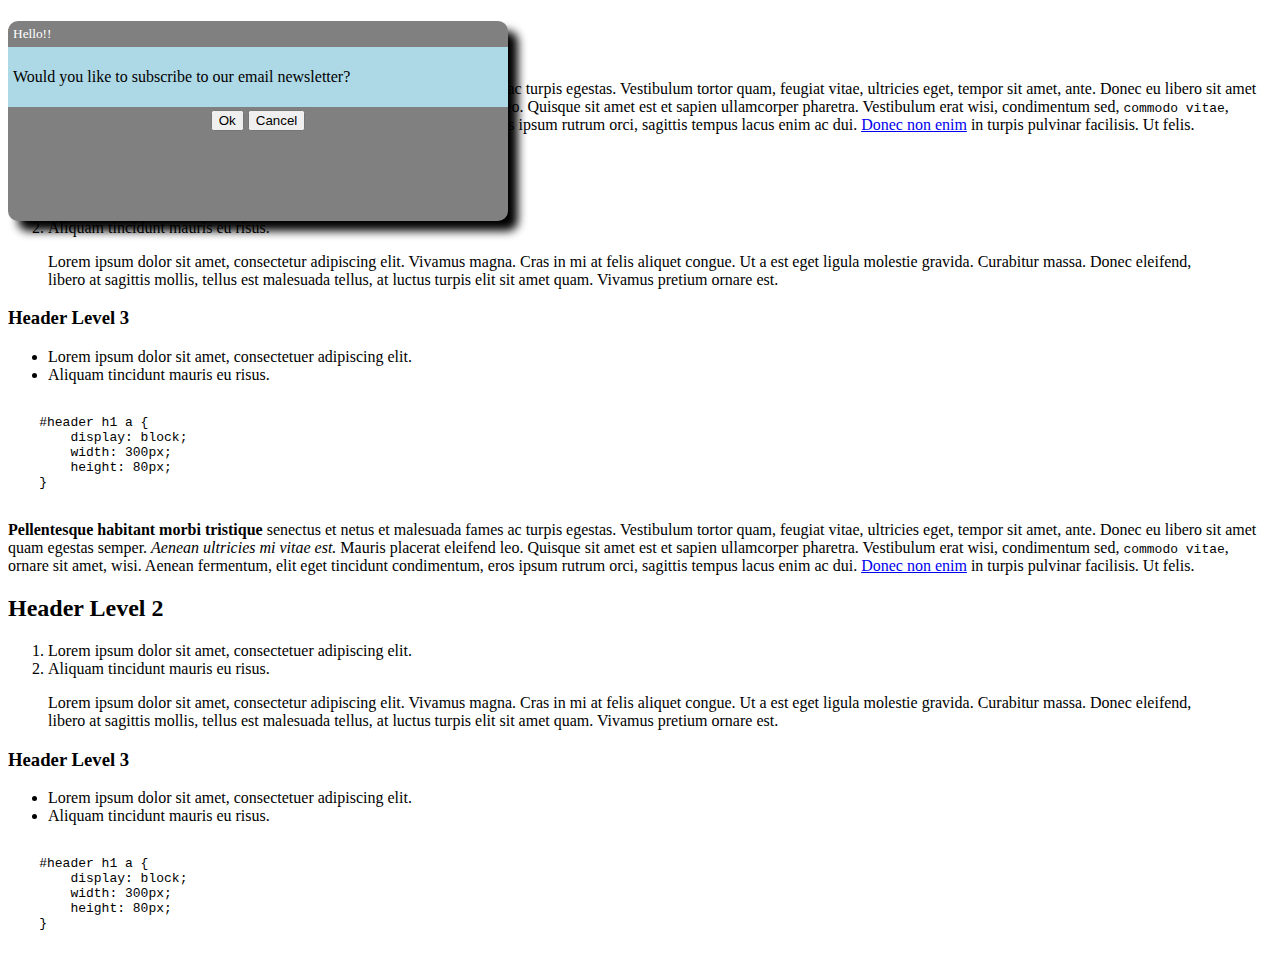
==== modal/modal.html @ bdaacb58 "add bootstrap lecture note  and modal exercise" ====
<!DOCTYPE html>
<html>
  <head>    
    <meta charset="utf-8">
    <title>Modal Dialog</title>
    <link href="modal.css" rel="stylesheet" type="text/css">
  </head>
  <body>
    <div class="modal-dialog">
      <div class="modal-header">
        <label class="modal-title">Hello!!</label>
      </div>
      <div class="modal-content">
        <p>
          Would you like to subscribe to our email newsletter?
        </p>
      </div>
      <div class="modal-buttons">
        <button>Ok</button>
        <button>Cancel</button>
      </div>
    </div>
    <div>
    <h1>HTML Ipsum Presents</h1>

    <p><strong>Pellentesque habitant morbi tristique</strong> senectus et netus et malesuada fames ac turpis egestas. Vestibulum tortor quam, feugiat vitae, ultricies eget, tempor sit amet, ante. Donec eu libero sit amet quam egestas semper. <em>Aenean ultricies mi vitae est.</em> Mauris placerat eleifend leo. Quisque sit amet est et sapien ullamcorper pharetra. Vestibulum erat wisi, condimentum sed, <code>commodo vitae</code>, ornare sit amet, wisi. Aenean fermentum, elit eget tincidunt condimentum, eros ipsum rutrum orci, sagittis tempus lacus enim ac dui. <a href="#">Donec non enim</a> in turpis pulvinar facilisis. Ut felis.</p>

    <h2>Header Level 2</h2>

    <ol>
      <li>Lorem ipsum dolor sit amet, consectetuer adipiscing elit.</li>
      <li>Aliquam tincidunt mauris eu risus.</li>
    </ol>

    <blockquote><p>Lorem ipsum dolor sit amet, consectetur adipiscing elit. Vivamus magna. Cras in mi at felis aliquet congue. Ut a est eget ligula molestie gravida. Curabitur massa. Donec eleifend, libero at sagittis mollis, tellus est malesuada tellus, at luctus turpis elit sit amet quam. Vivamus pretium ornare est.</p></blockquote>

    <h3>Header Level 3</h3>

    <ul>
      <li>Lorem ipsum dolor sit amet, consectetuer adipiscing elit.</li>
      <li>Aliquam tincidunt mauris eu risus.</li>
    </ul>

    <pre><code>
    #header h1 a {
        display: block;
        width: 300px;
        height: 80px;
    }
    </code></pre>
    <p><strong>Pellentesque habitant morbi tristique</strong> senectus et netus et malesuada fames ac turpis egestas. Vestibulum tortor quam, feugiat vitae, ultricies eget, tempor sit amet, ante. Donec eu libero sit amet quam egestas semper. <em>Aenean ultricies mi vitae est.</em> Mauris placerat eleifend leo. Quisque sit amet est et sapien ullamcorper pharetra. Vestibulum erat wisi, condimentum sed, <code>commodo vitae</code>, ornare sit amet, wisi. Aenean fermentum, elit eget tincidunt condimentum, eros ipsum rutrum orci, sagittis tempus lacus enim ac dui. <a href="#">Donec non enim</a> in turpis pulvinar facilisis. Ut felis.</p>

    <h2>Header Level 2</h2>

    <ol>
      <li>Lorem ipsum dolor sit amet, consectetuer adipiscing elit.</li>
      <li>Aliquam tincidunt mauris eu risus.</li>
    </ol>

    <blockquote><p>Lorem ipsum dolor sit amet, consectetur adipiscing elit. Vivamus magna. Cras in mi at felis aliquet congue. Ut a est eget ligula molestie gravida. Curabitur massa. Donec eleifend, libero at sagittis mollis, tellus est malesuada tellus, at luctus turpis elit sit amet quam. Vivamus pretium ornare est.</p></blockquote>

    <h3>Header Level 3</h3>

    <ul>
      <li>Lorem ipsum dolor sit amet, consectetuer adipiscing elit.</li>
      <li>Aliquam tincidunt mauris eu risus.</li>
    </ul>

    <pre><code>
    #header h1 a {
        display: block;
        width: 300px;
        height: 80px;
    }
    </code></pre>
    </div>
  </body>
</html>
---- modal/modal.css ----
.modal-dialog {
  position: absolute;
  border-radius: 10px;
  width: 500px;
  height: 200px;
  background-color: grey;
  margin: auto;
  box-shadow: 10px 10px 10px black;
}

.modal-header {
  color: white;
  padding: 5px;
  font-size: 10pt;
}

.modal-content {
  background-color: lightblue;
  padding: 5px;
  margin: auto;
}

.modal-buttons {
  text-align: center;
  padding: 3px;
}

.modal-background {
  background-color: rgba(255, 255, 255, 0.5);
  position: absolute;
}
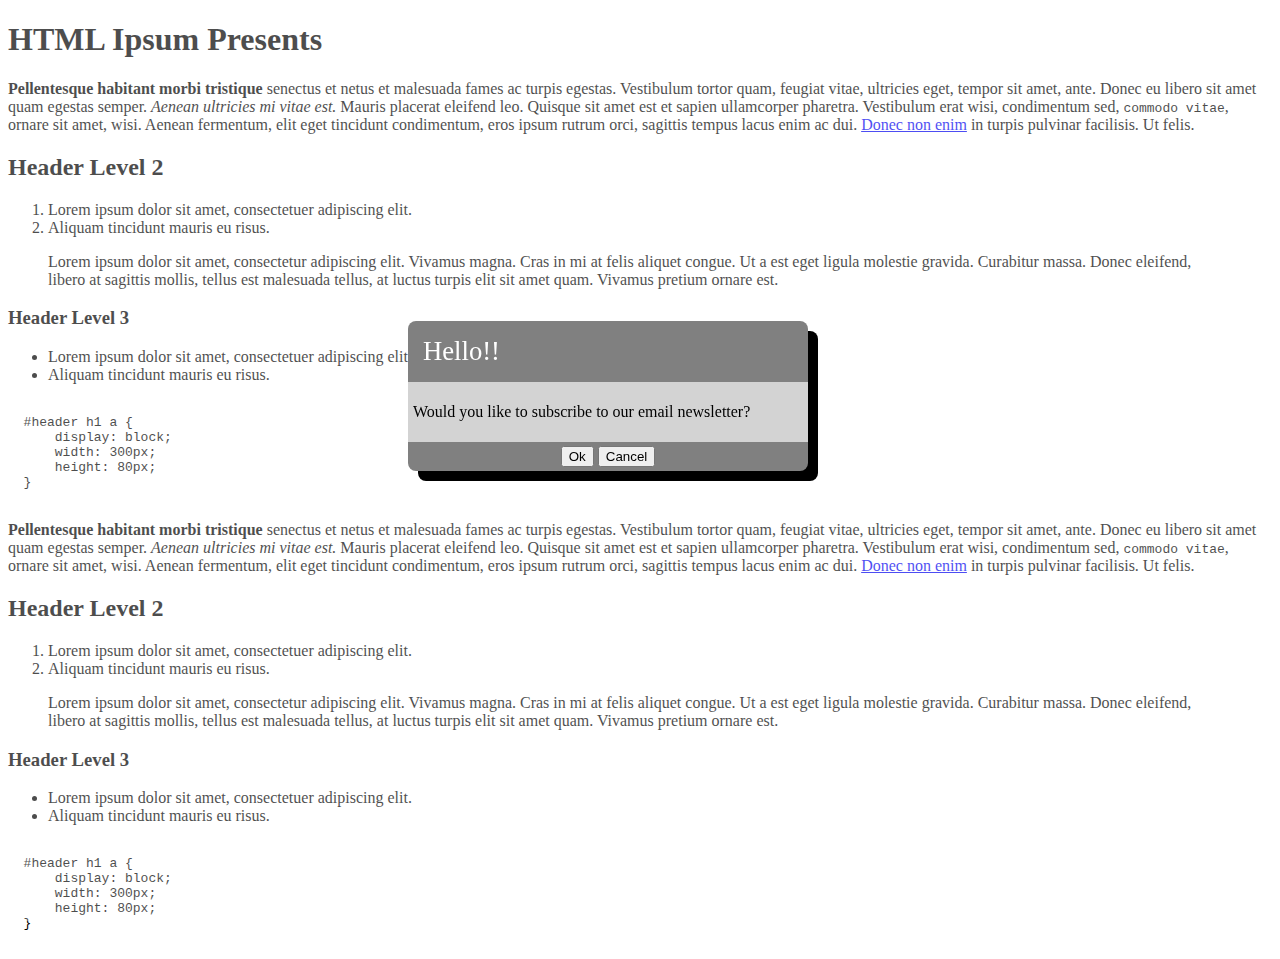
==== commit b06f7d44: "revised modal but can't always keep in center" ====
--- a/modal/modal.html
+++ b/modal/modal.html
@@ -6,6 +6,7 @@
     <link href="modal.css" rel="stylesheet" type="text/css">
   </head>
   <body>
+    <div class="modal-background">
     <div class="modal-dialog">
       <div class="modal-header">
         <label class="modal-title">Hello!!</label>
@@ -20,59 +21,60 @@
         <button>Cancel</button>
       </div>
     </div>
-    <div>
-    <h1>HTML Ipsum Presents</h1>
+    </div>
+  <div>
+  <h1>HTML Ipsum Presents</h1>
 
-    <p><strong>Pellentesque habitant morbi tristique</strong> senectus et netus et malesuada fames ac turpis egestas. Vestibulum tortor quam, feugiat vitae, ultricies eget, tempor sit amet, ante. Donec eu libero sit amet quam egestas semper. <em>Aenean ultricies mi vitae est.</em> Mauris placerat eleifend leo. Quisque sit amet est et sapien ullamcorper pharetra. Vestibulum erat wisi, condimentum sed, <code>commodo vitae</code>, ornare sit amet, wisi. Aenean fermentum, elit eget tincidunt condimentum, eros ipsum rutrum orci, sagittis tempus lacus enim ac dui. <a href="#">Donec non enim</a> in turpis pulvinar facilisis. Ut felis.</p>
+  <p><strong>Pellentesque habitant morbi tristique</strong> senectus et netus et malesuada fames ac turpis egestas. Vestibulum tortor quam, feugiat vitae, ultricies eget, tempor sit amet, ante. Donec eu libero sit amet quam egestas semper. <em>Aenean ultricies mi vitae est.</em> Mauris placerat eleifend leo. Quisque sit amet est et sapien ullamcorper pharetra. Vestibulum erat wisi, condimentum sed, <code>commodo vitae</code>, ornare sit amet, wisi. Aenean fermentum, elit eget tincidunt condimentum, eros ipsum rutrum orci, sagittis tempus lacus enim ac dui. <a href="#">Donec non enim</a> in turpis pulvinar facilisis. Ut felis.</p>
 
-    <h2>Header Level 2</h2>
+  <h2>Header Level 2</h2>
 
-    <ol>
-      <li>Lorem ipsum dolor sit amet, consectetuer adipiscing elit.</li>
-      <li>Aliquam tincidunt mauris eu risus.</li>
-    </ol>
+  <ol>
+    <li>Lorem ipsum dolor sit amet, consectetuer adipiscing elit.</li>
+    <li>Aliquam tincidunt mauris eu risus.</li>
+  </ol>
 
-    <blockquote><p>Lorem ipsum dolor sit amet, consectetur adipiscing elit. Vivamus magna. Cras in mi at felis aliquet congue. Ut a est eget ligula molestie gravida. Curabitur massa. Donec eleifend, libero at sagittis mollis, tellus est malesuada tellus, at luctus turpis elit sit amet quam. Vivamus pretium ornare est.</p></blockquote>
+  <blockquote><p>Lorem ipsum dolor sit amet, consectetur adipiscing elit. Vivamus magna. Cras in mi at felis aliquet congue. Ut a est eget ligula molestie gravida. Curabitur massa. Donec eleifend, libero at sagittis mollis, tellus est malesuada tellus, at luctus turpis elit sit amet quam. Vivamus pretium ornare est.</p></blockquote>
 
-    <h3>Header Level 3</h3>
+  <h3>Header Level 3</h3>
 
-    <ul>
-      <li>Lorem ipsum dolor sit amet, consectetuer adipiscing elit.</li>
-      <li>Aliquam tincidunt mauris eu risus.</li>
-    </ul>
+  <ul>
+    <li>Lorem ipsum dolor sit amet, consectetuer adipiscing elit.</li>
+    <li>Aliquam tincidunt mauris eu risus.</li>
+  </ul>
 
-    <pre><code>
-    #header h1 a {
-        display: block;
-        width: 300px;
-        height: 80px;
-    }
-    </code></pre>
-    <p><strong>Pellentesque habitant morbi tristique</strong> senectus et netus et malesuada fames ac turpis egestas. Vestibulum tortor quam, feugiat vitae, ultricies eget, tempor sit amet, ante. Donec eu libero sit amet quam egestas semper. <em>Aenean ultricies mi vitae est.</em> Mauris placerat eleifend leo. Quisque sit amet est et sapien ullamcorper pharetra. Vestibulum erat wisi, condimentum sed, <code>commodo vitae</code>, ornare sit amet, wisi. Aenean fermentum, elit eget tincidunt condimentum, eros ipsum rutrum orci, sagittis tempus lacus enim ac dui. <a href="#">Donec non enim</a> in turpis pulvinar facilisis. Ut felis.</p>
+  <pre><code>
+  #header h1 a {
+      display: block;
+      width: 300px;
+      height: 80px;
+  }
+  </code></pre>
+  <p><strong>Pellentesque habitant morbi tristique</strong> senectus et netus et malesuada fames ac turpis egestas. Vestibulum tortor quam, feugiat vitae, ultricies eget, tempor sit amet, ante. Donec eu libero sit amet quam egestas semper. <em>Aenean ultricies mi vitae est.</em> Mauris placerat eleifend leo. Quisque sit amet est et sapien ullamcorper pharetra. Vestibulum erat wisi, condimentum sed, <code>commodo vitae</code>, ornare sit amet, wisi. Aenean fermentum, elit eget tincidunt condimentum, eros ipsum rutrum orci, sagittis tempus lacus enim ac dui. <a href="#">Donec non enim</a> in turpis pulvinar facilisis. Ut felis.</p>
 
-    <h2>Header Level 2</h2>
+  <h2>Header Level 2</h2>
 
-    <ol>
-      <li>Lorem ipsum dolor sit amet, consectetuer adipiscing elit.</li>
-      <li>Aliquam tincidunt mauris eu risus.</li>
-    </ol>
+  <ol>
+    <li>Lorem ipsum dolor sit amet, consectetuer adipiscing elit.</li>
+    <li>Aliquam tincidunt mauris eu risus.</li>
+  </ol>
 
-    <blockquote><p>Lorem ipsum dolor sit amet, consectetur adipiscing elit. Vivamus magna. Cras in mi at felis aliquet congue. Ut a est eget ligula molestie gravida. Curabitur massa. Donec eleifend, libero at sagittis mollis, tellus est malesuada tellus, at luctus turpis elit sit amet quam. Vivamus pretium ornare est.</p></blockquote>
+  <blockquote><p>Lorem ipsum dolor sit amet, consectetur adipiscing elit. Vivamus magna. Cras in mi at felis aliquet congue. Ut a est eget ligula molestie gravida. Curabitur massa. Donec eleifend, libero at sagittis mollis, tellus est malesuada tellus, at luctus turpis elit sit amet quam. Vivamus pretium ornare est.</p></blockquote>
 
-    <h3>Header Level 3</h3>
+  <h3>Header Level 3</h3>
 
-    <ul>
-      <li>Lorem ipsum dolor sit amet, consectetuer adipiscing elit.</li>
-      <li>Aliquam tincidunt mauris eu risus.</li>
-    </ul>
+  <ul>
+    <li>Lorem ipsum dolor sit amet, consectetuer adipiscing elit.</li>
+    <li>Aliquam tincidunt mauris eu risus.</li>
+  </ul>
 
-    <pre><code>
-    #header h1 a {
-        display: block;
-        width: 300px;
-        height: 80px;
-    }
-    </code></pre>
-    </div>
+  <pre><code>
+  #header h1 a {
+      display: block;
+      width: 300px;
+      height: 80px;
+  }
+  </code></pre>
+  </div>
   </body>
-</html>+</html>
--- a/modal/modal.css
+++ b/modal/modal.css
@@ -1,21 +1,21 @@
 .modal-dialog {
   position: absolute;
-  border-radius: 10px;
-  width: 500px;
-  height: 200px;
+  border-radius: 8px;
+  width: 400px;
+  height: 150px;
   background-color: grey;
-  margin: auto;
-  box-shadow: 10px 10px 10px black;
+  margin: 300px 300px 300px 400px;
+  box-shadow: 10px 10px black;
 }
 
 .modal-header {
   color: white;
-  padding: 5px;
-  font-size: 10pt;
+  padding: 15px;
+  font-size: 20pt;
 }
 
 .modal-content {
-  background-color: lightblue;
+  background-color: lightgray;
   padding: 5px;
   margin: auto;
 }
@@ -23,9 +23,12 @@
 .modal-buttons {
   text-align: center;
   padding: 3px;
+  margin: 0.5px;
 }
 
 .modal-background {
-  background-color: rgba(255, 255, 255, 0.5);
-  position: absolute;
+  background-color: rgba(255, 255, 255, 0.3);
+  position: fixed;
+  width: 100%;
+  height: 100%;
 }